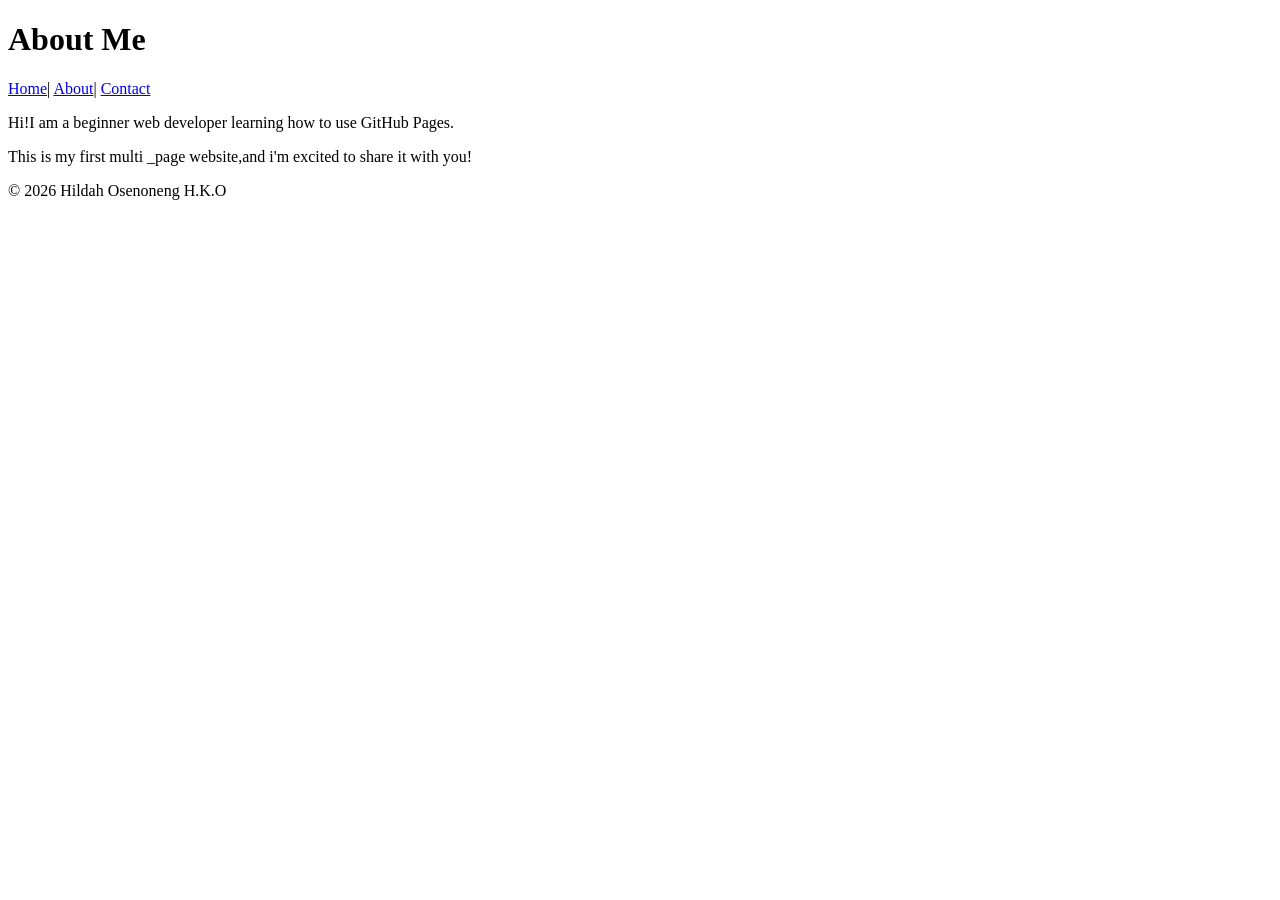
==== about.html @ 2ba9d681 "Added About and Contact pages with navigation" ====
<!DOCTYPE html>
<html lang ="en">
    <head>
        <meta charset="UTF-8">
<meta name="viewport" content="width=device-width, initial-scale=1.0">
<title>About Me</title>

    </head>
    <body>
        <header>
            <h1>About Me</h1>
            <nav>
                <a href="index.html">Home</a>|
                <a href="about.html">About</a>|
                <a href="contact.html">Contact</a>
                </nav>
        </header>
    
        <main>
            <p>Hi!I am a beginner web developer learning how to use GitHub Pages.</p>
            <p>This is my first multi _page website,and i'm excited to share it with you!</p>

            </main>

            <footer>
                <p>&copy 2026 Hildah Osenoneng H.K.O</p>

            </footer>
        </body>
        </html>
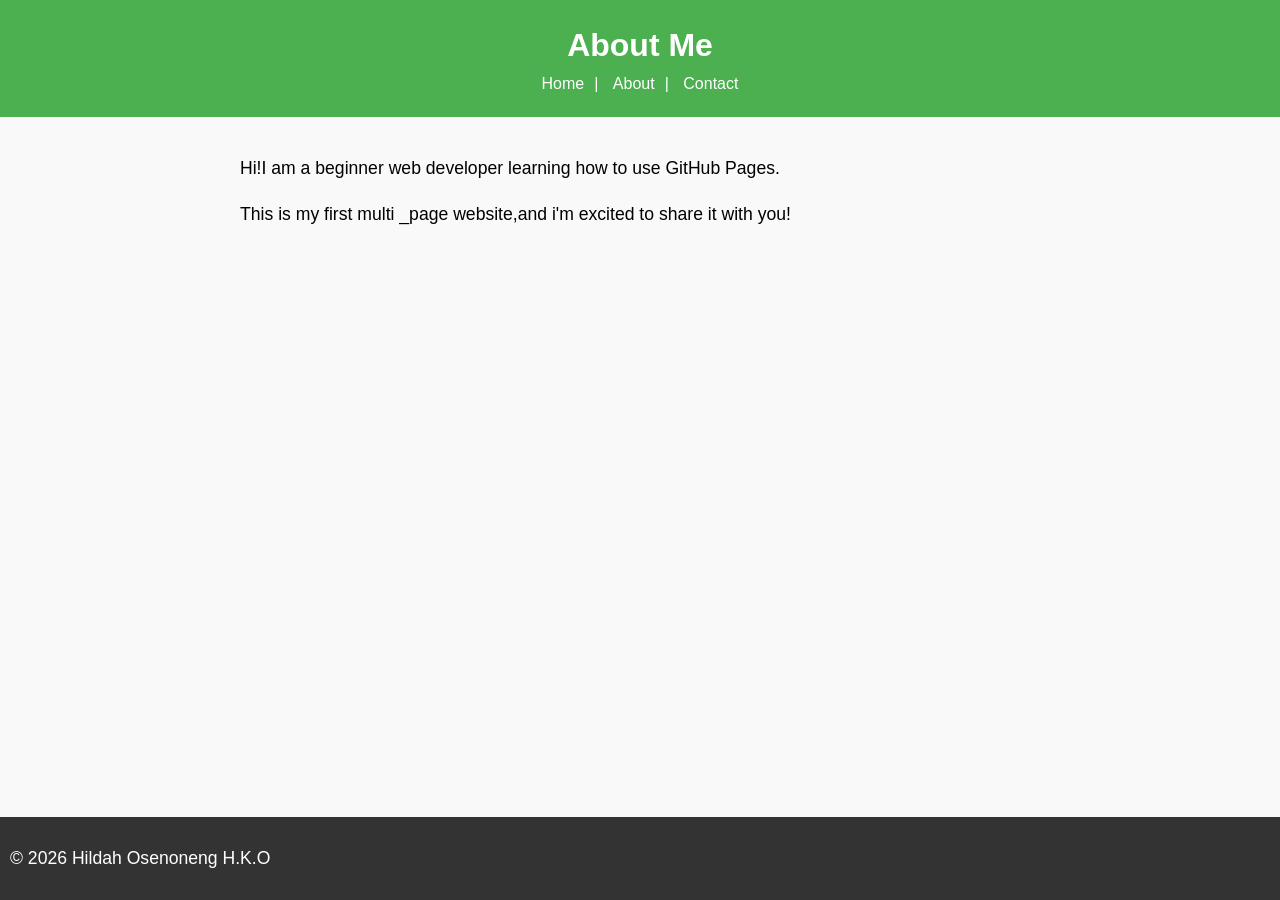
==== commit 0ea81aef: "Added CSS3 styling to the website" ====
--- a/about.html
+++ b/about.html
@@ -4,6 +4,7 @@
         <meta charset="UTF-8">
 <meta name="viewport" content="width=device-width, initial-scale=1.0">
 <title>About Me</title>
+ <link rel="stylesheet"href="styles.css">
 
     </head>
     <body>
--- a/styles.css
+++ b/styles.css
@@ -0,0 +1,88 @@
+selector { 
+    property:value;
+    
+
+}
+body {
+    font-family: Arial,sans-serif;
+
+    color:333;
+
+    background-color: #f9f9f9;
+
+    margin: 0 ;
+
+    padding:0;
+
+    line-height: 1.6;
+}
+
+header{
+    background-color: #4CAF50;
+    color:white;
+    padding:20px;
+    text-align:center;
+
+}
+
+header h1 {
+    margin: 0;
+}
+
+nav a {
+    color:white;
+   text-decoration: none;
+   margin: 0 10px;
+}
+
+nav a:hover {
+    text-decoration:underline;
+}
+
+main {
+    padding: 20px;
+    max-width:800px;
+    margin:0 auto ;
+}
+ main img {
+    max-width:100%;
+    height:auto;
+    display:block;
+    margin:20px 0;
+ }
+ footer {
+    background-color:#333;
+    color:white;
+    padding:10px;
+    position: fixed;
+    bottom: 0;
+    width:100%;
+
+ }
+
+ p {
+    font-size: 1.1em;
+
+ }
+
+ a {
+    color:#4CAF50;
+    text-decoration:none;
+
+ }
+
+ a:hover {
+    text-decoration: none;
+
+ }
+
+ img {
+    border: 5px solid #4CAF50;
+     border-radius: 10px;
+
+ }
+
+ main a[href^="mailto:"] {
+color:#ff5722;
+font-weight:bold;
+ }
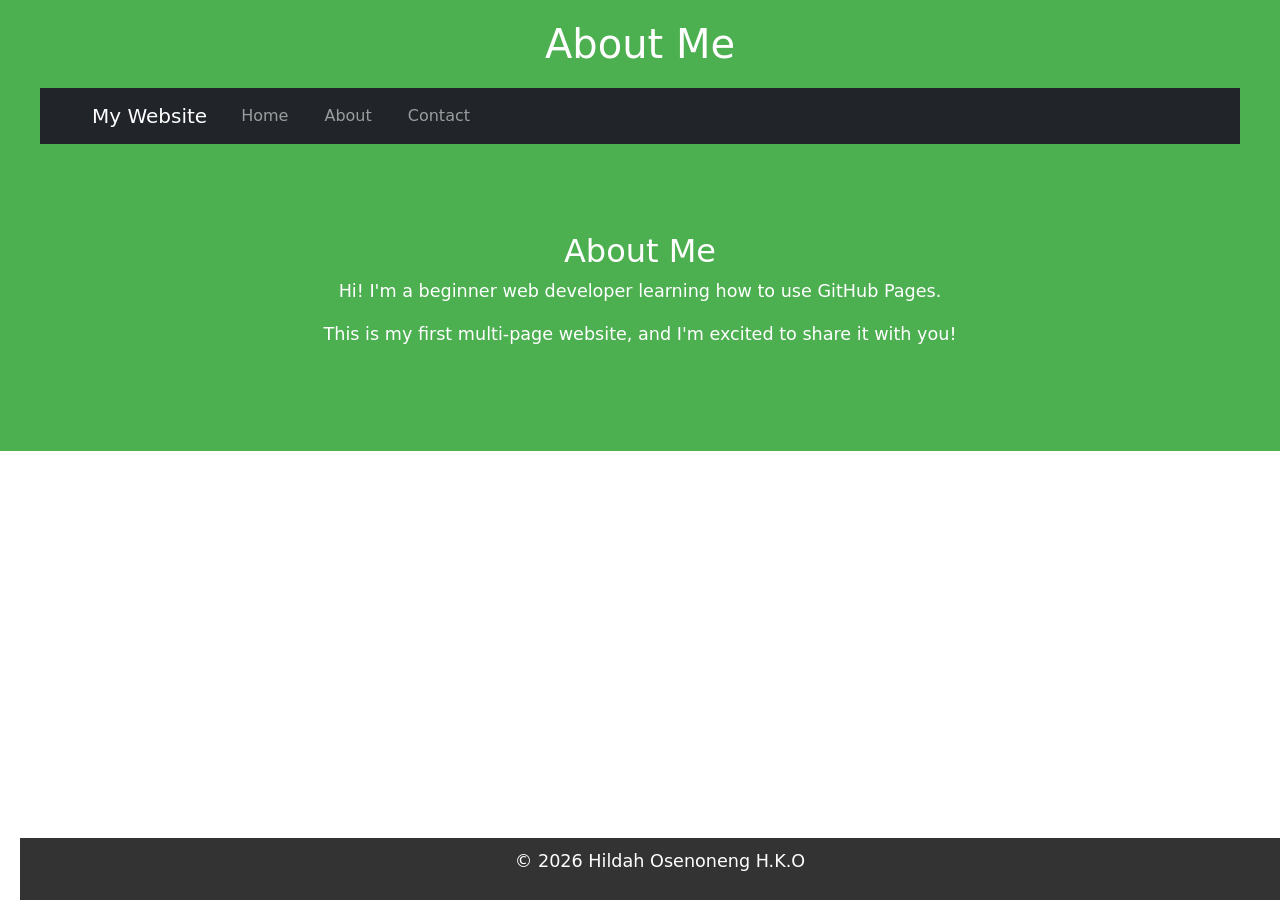
==== commit 68fc53c4: "Added Bootstrap framework for styling and layout" ====
--- a/about.html
+++ b/about.html
@@ -6,27 +6,59 @@
 <title>About Me</title>
  <link rel="stylesheet"href="styles.css">
 
+ <!-- Bootstrap CSS -->
+<link href="https://cdn.jsdelivr.net/npm/bootstrap@5.3.0/dist/css/bootstrap.min.css" rel="stylesheet">
+<!-- Custom CSS -->
+
+
     </head>
     <body>
+
+ <!-- Bootstrap JS and dependencies -->
+<script src="https://cdn.jsdelivr.net/npm/@popperjs/core@2.11.6/dist/umd/popper.min.js"></script>
+<script src="https://cdn.jsdelivr.net/npm/bootstrap@5.3.0/dist/js/bootstrap.min.js"></script>
+ 
         <header>
             <h1>About Me</h1>
             <nav>
-                <a href="index.html">Home</a>|
-                <a href="about.html">About</a>|
-                <a href="contact.html">Contact</a>
-                </nav>
-        </header>
+            <header>
+    <nav class="navbar navbar-expand-lg navbar-dark bg-dark">
+        <div class="container">
+            <a class="navbar-brand" href="index.html">My Website</a>
+            <button class="navbar-toggler" type="button" data-bs-toggle="collapse" data-bs-target="#navbarNav">
+                <span class="navbar-toggler-icon"></span>
+            </button>
+            <div class="collapse navbar-collapse" id="navbarNav">
+                <ul class="navbar-nav">
+                    <li class="nav-item">
+                        <a class="nav-link" href="index.html">Home</a>
+                    </li>
+                    <li class="nav-item">
+                        <a class="nav-link" href="about.html">About</a>
+                    </li>
+                    <li class="nav-item">
+                        <a class="nav-link" href="contact.html">Contact</a>
+                    </li>
+                </ul>
+            </div>
+        </div>
+    </nav>
+</header>
     
-        <main>
-            <p>Hi!I am a beginner web developer learning how to use GitHub Pages.</p>
-            <p>This is my first multi _page website,and i'm excited to share it with you!</p>
+      
+    <main class="container my-5">
+    <h2>About Me</h2>
+    <p>Hi! I'm a beginner web developer learning how to use GitHub Pages.</p>
+    <p>This is my first multi-page website, and I'm excited to share it with you!</p>
 
-            </main>
 
-            <footer>
-                <p>&copy 2026 Hildah Osenoneng H.K.O</p>
+     </main>
 
-            </footer>
+
+     <footer>
+     <p>&copy 2026 Hildah Osenoneng H.K.O</p>
+
+    </footer>
         </body>
         </html>
         
--- a/styles.css
+++ b/styles.css
@@ -1,9 +1,8 @@
-selector { 
-    property:value;
-    
+selector {
+    property: value;
+}
+body { 
 
-}
-body {
     font-family: Arial,sans-serif;
 
     color:333;
